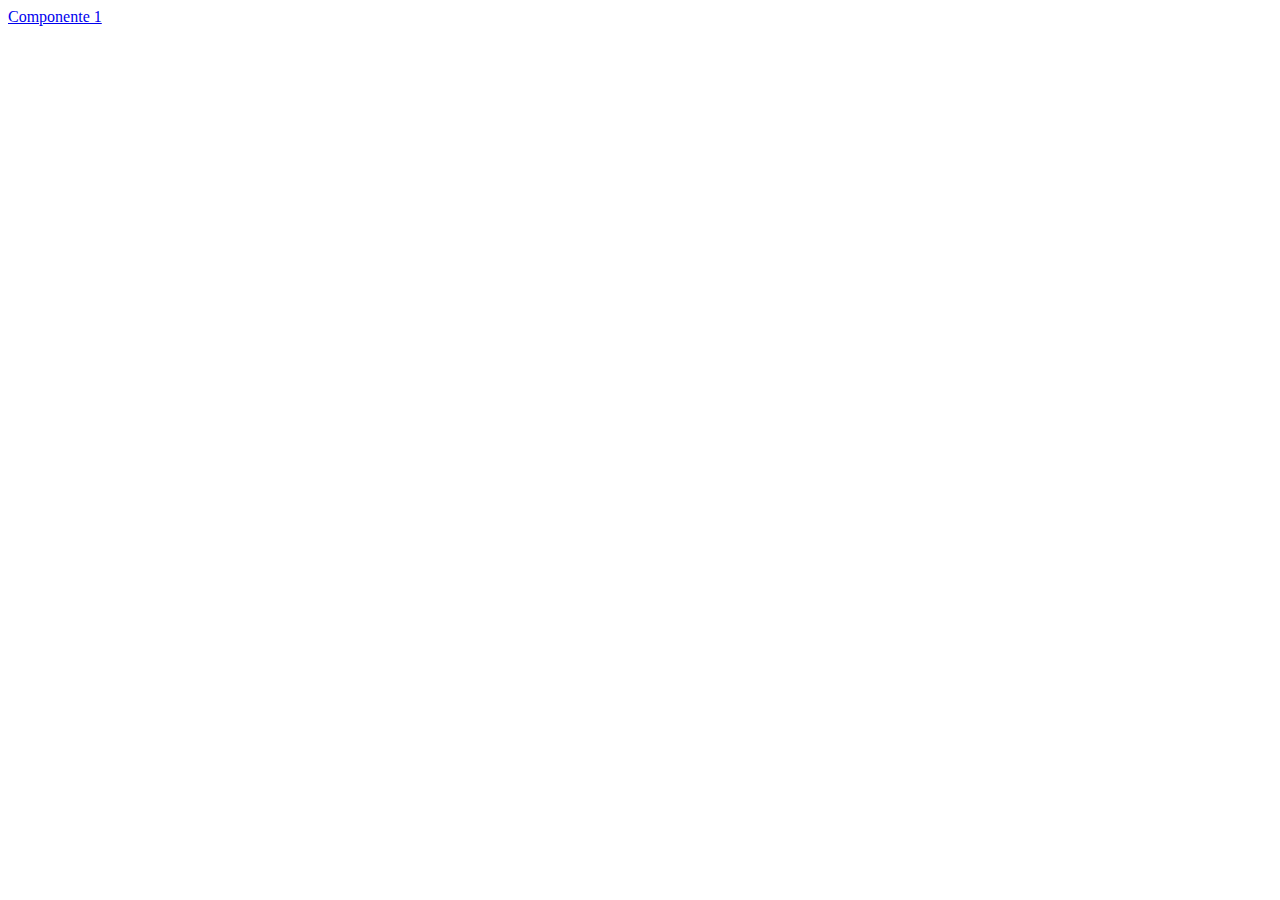
==== index.html @ 174e4667 "Añadido el index.html general con los links" ====
<!DOCTYPE html>
<html lang="en">

<head>
    <meta charset="UTF-8">
    <meta http-equiv="X-UA-Compatible" content="IE=edge">
    <meta name="viewport" content="width=device-width, initial-scale=1.0">
    <title>Nuria Ciscar</title>
</head>

<body>
    <a href="https://sleepy-visvesvaraya-1a0266.netlify.app/"> Componente 1</a>
</body>

</html>
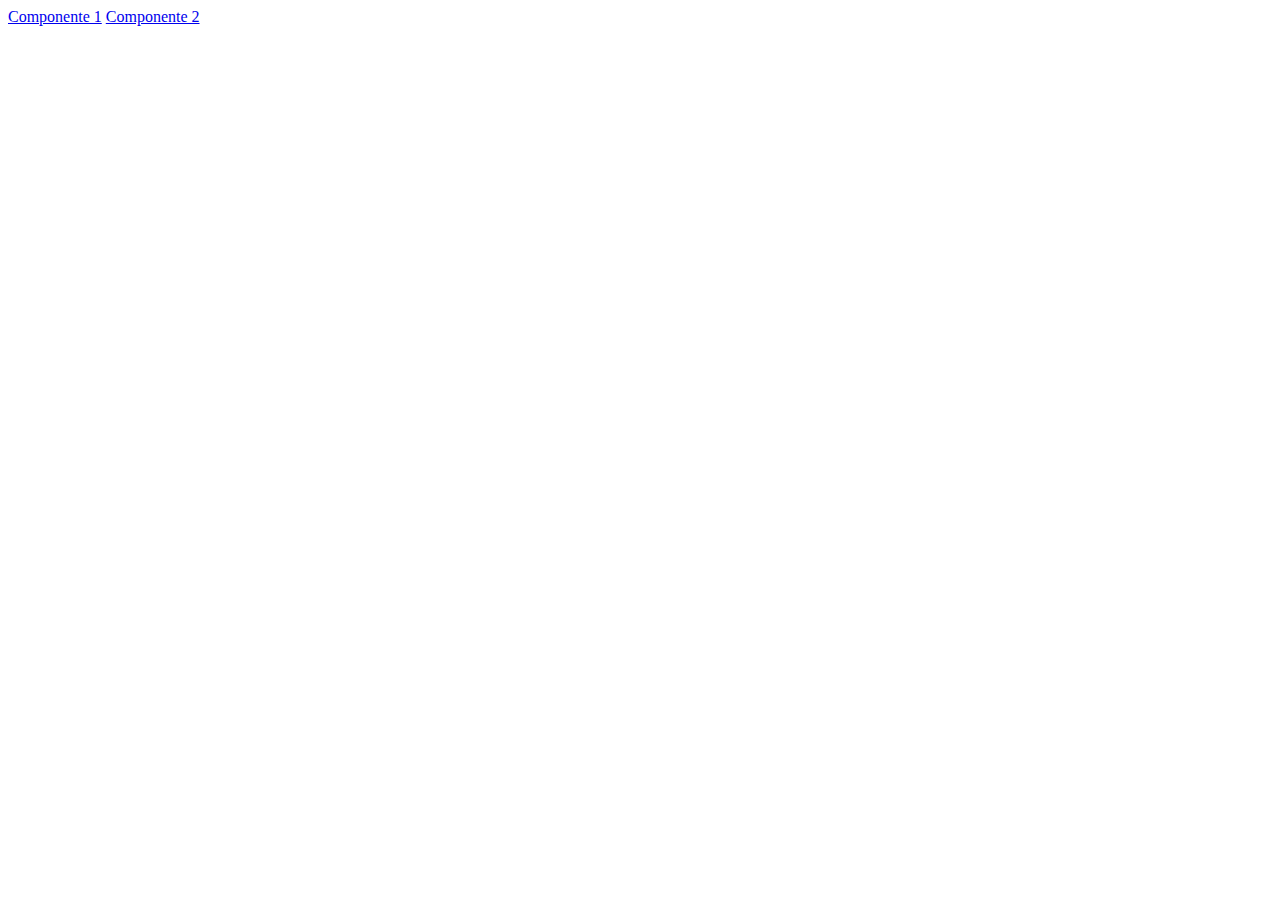
==== commit 44ac2fb3: "No se había guardado" ====
--- a/index.html
+++ b/index.html
@@ -10,6 +10,7 @@
 
 <body>
     <a href="https://sleepy-visvesvaraya-1a0266.netlify.app/"> Componente 1</a>
+    <a href="https://gallant-tereshkova-66df44.netlify.app">Componente 2</a>
 </body>
 
 </html>